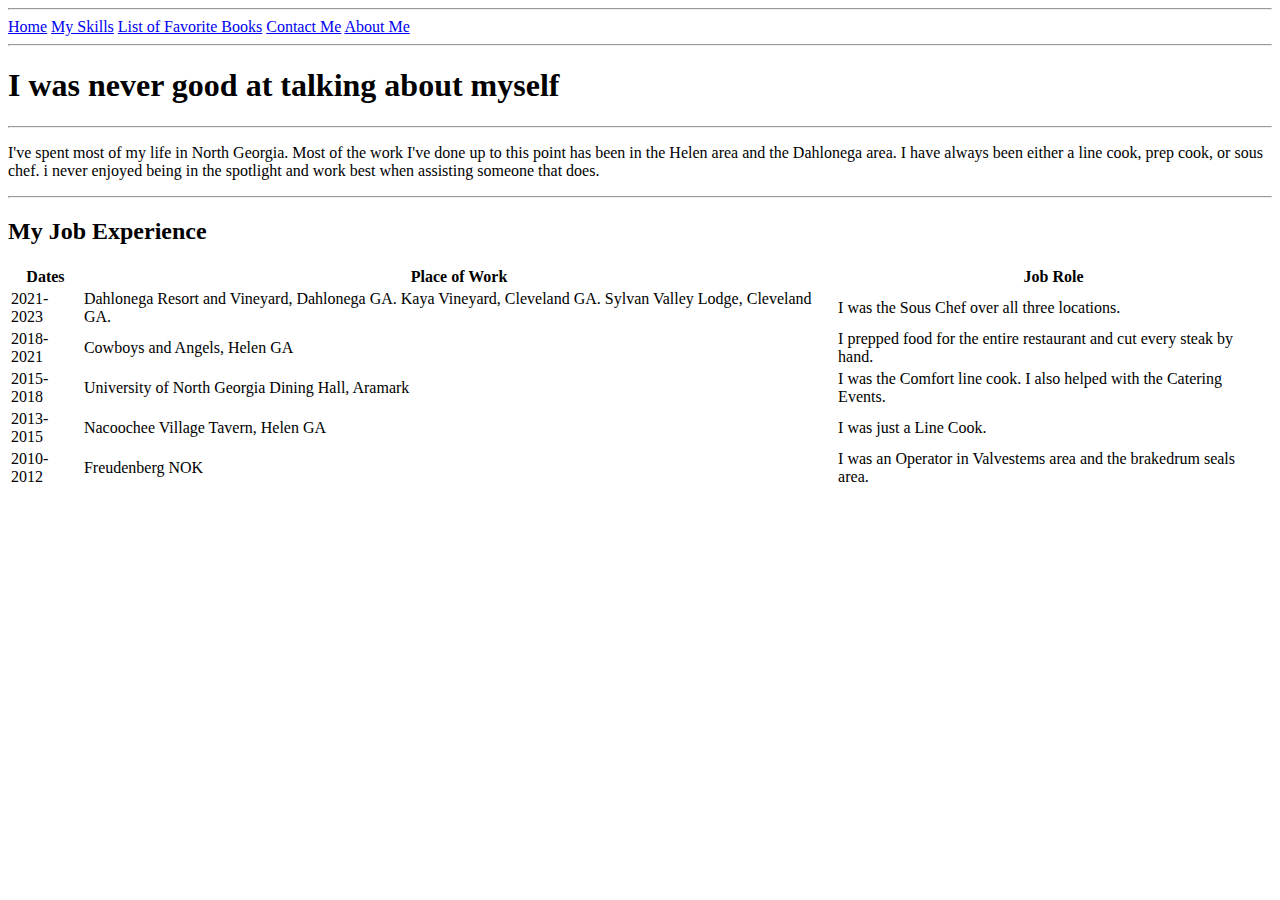
==== about_me.html @ 80dbd81a "Adding the Html Pages" ====
<!DOCTYPE html>
<html>
    <head>
        <meta charset="utf-8">
        <title>
            About Me
        </title>
    </head>
    <body>
      <hr>
      <a href="index.html">Home</a>
      <a href="My_Skills.html">My Skills</a>
      <a href="Ongoing_Book_List.html">List of Favorite Books</a>
      <a href="contact_me.html">Contact Me</a>
      <a href="about_me.html">About Me</a>
      <hr>
        <h1><b>I was never good at talking about myself</b></h1>
        <hr>
        <p>I've spent most of my life in North Georgia. Most of the work I've done up to this point has been in the Helen area and the Dahlonega area. I have always been either a line cook, prep cook, or sous chef. i never enjoyed being in the spotlight and work best when assisting someone that does.</p>
        <hr>
        <h2>My Job Experience</h2>
        <table>
            <thead>
              <tr>
                <th>Dates</th>
                <th>Place of Work</th>
                <th>Job Role</th>
              </tr>
            </thead>
            <tbody>
              <tr>
                <td>2021-2023</td>
                <td>Dahlonega Resort and Vineyard, Dahlonega GA. Kaya Vineyard, Cleveland GA. Sylvan Valley Lodge, Cleveland GA.</td>
                <td>I was the Sous Chef over all three locations.</td>
              </tr>
              <tr>
                <td>2018-2021</td>
                <td>Cowboys and Angels, Helen GA</td>
                <td>I prepped food for the entire restaurant and cut every steak by hand.</td>
              </tr>
            </tbody>
            <tbody>
              <tr>
                <td>2015-2018</td>
                <td>University of North Georgia Dining Hall, Aramark</td>
                <td>I was the Comfort line cook. I also helped with the Catering Events.</td>
              </tr>
              <tr>
                <td>2013-2015</td>
                <td>Nacoochee Village Tavern, Helen GA</td>
                <td>I was just a Line Cook.</td>
              </tr>
            </tbody>
            <tfoot>
              <tr>
                <td>2010-2012</td>
                <td>Freudenberg NOK</td>
                <td>I was an Operator in Valvestems area and the brakedrum seals area.</td>
              </tr>
            </tfoot>
          </table>
          
    </body>
</html>
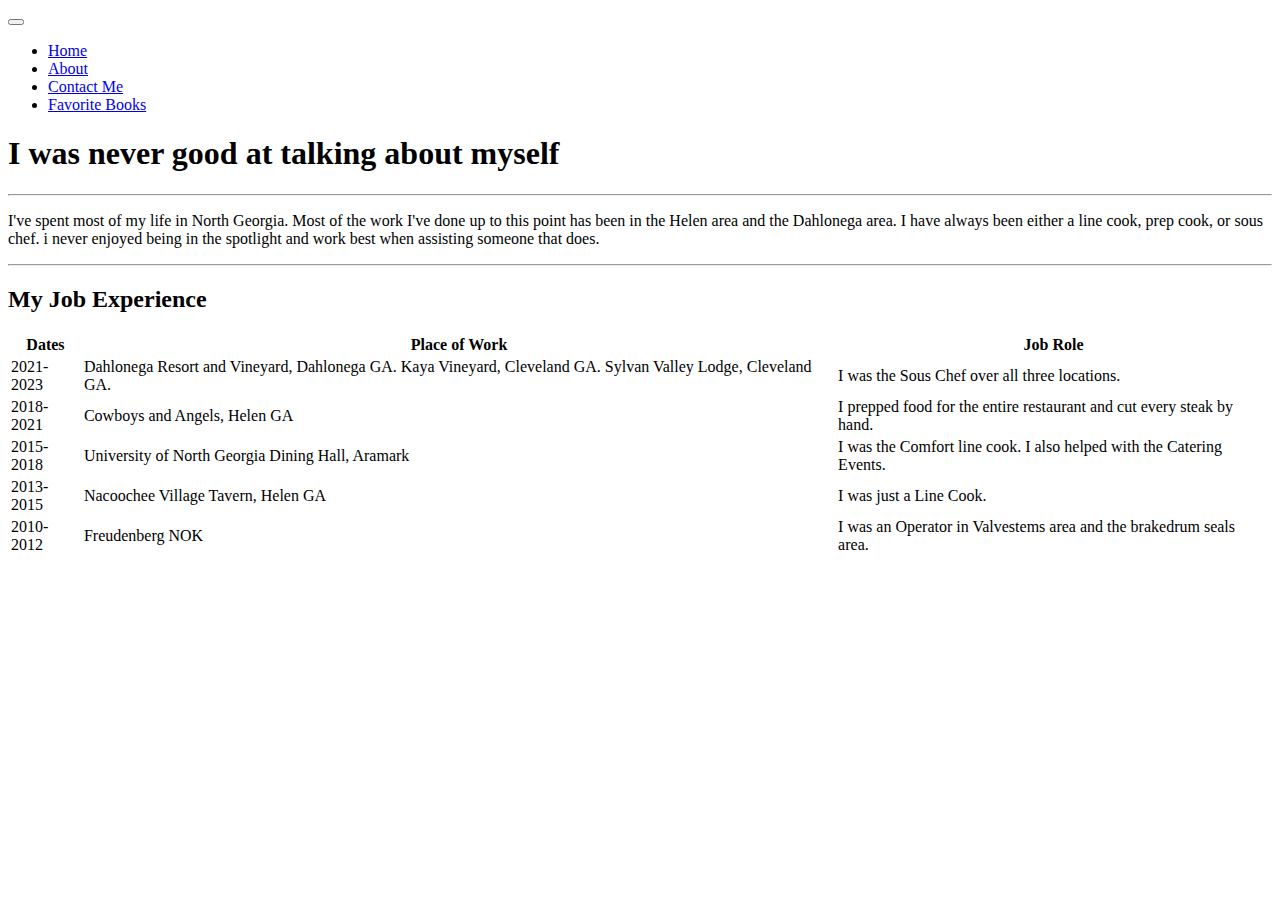
==== commit 703a9685: "Updated the CSS, Added fonts, Added Bootstrap v5" ====
--- a/about_me.html
+++ b/about_me.html
@@ -5,15 +5,38 @@
         <title>
             About Me
         </title>
+        <link href="https://cdn.jsdelivr.net/npm/bootstrap@5.3.0-alpha1/dist/css/bootstrap.min.css" rel="stylesheet" integrity="sha384-GLhlTQ8iRABdZLl6O3oVMWSktQOp6b7In1Zl3/Jr59b6EGGoI1aFkw7cmDA6j6gD" crossorigin="anonymous">
     </head>
     <body>
-      <hr>
-      <a href="index.html">Home</a>
-      <a href="My_Skills.html">My Skills</a>
-      <a href="Ongoing_Book_List.html">List of Favorite Books</a>
-      <a href="contact_me.html">Contact Me</a>
-      <a href="about_me.html">About Me</a>
-      <hr>
+      <script src="https://cdn.jsdelivr.net/npm/@popperjs/core@2.11.6/dist/umd/popper.min.js" integrity="sha384-oBqDVmMz9ATKxIep9tiCxS/Z9fNfEXiDAYTujMAeBAsjFuCZSmKbSSUnQlmh/jp3" crossorigin="anonymous"></script>
+      <script src="https://cdn.jsdelivr.net/npm/bootstrap@5.3.0-alpha1/dist/js/bootstrap.min.js" integrity="sha384-mQ93GR66B00ZXjt0YO5KlohRA5SY2XofN4zfuZxLkoj1gXtW8ANNCe9d5Y3eG5eD" crossorigin="anonymous"></script>
+
+      <nav class="navbar navbar-expand-lg navbar-fixed-top navbar-dark bg-dark">
+        <div class="container-fluid">
+          <a class="navbar-brand" href="./favicon.ico"></a>
+          <button class="navbar-toggler" type="button" data-bs-toggle="collapse" data-bs-target="#navbarNav" aria-controls="navbarNav" aria-expanded="false" aria-label="Toggle navigation">
+            <span class="navbar-toggler-icon"></span>
+          </button>
+          <div class="collapse navbar-collapse" id="navbarNav">
+            <ul class="navbar-nav ms-auto">
+              <li class="nav-item">
+                <a class="nav-link" href="index.html">Home</a>
+              </li>
+              <li class="nav-item">
+                <a class="nav-link" href="about_me.html">About</a>
+              </li>
+              <li class="nav-item">
+                <a class="nav-link" href="contact_me.html">Contact Me</a>
+              </li>
+              <li class="nav-item">
+                <a class="nav-link" href="Ongoing_Book_List.html">Favorite Books</a>
+              </li>
+            </ul>
+          </div>
+        </div>
+      </nav>
+
+
         <h1><b>I was never good at talking about myself</b></h1>
         <hr>
         <p>I've spent most of my life in North Georgia. Most of the work I've done up to this point has been in the Helen area and the Dahlonega area. I have always been either a line cook, prep cook, or sous chef. i never enjoyed being in the spotlight and work best when assisting someone that does.</p>
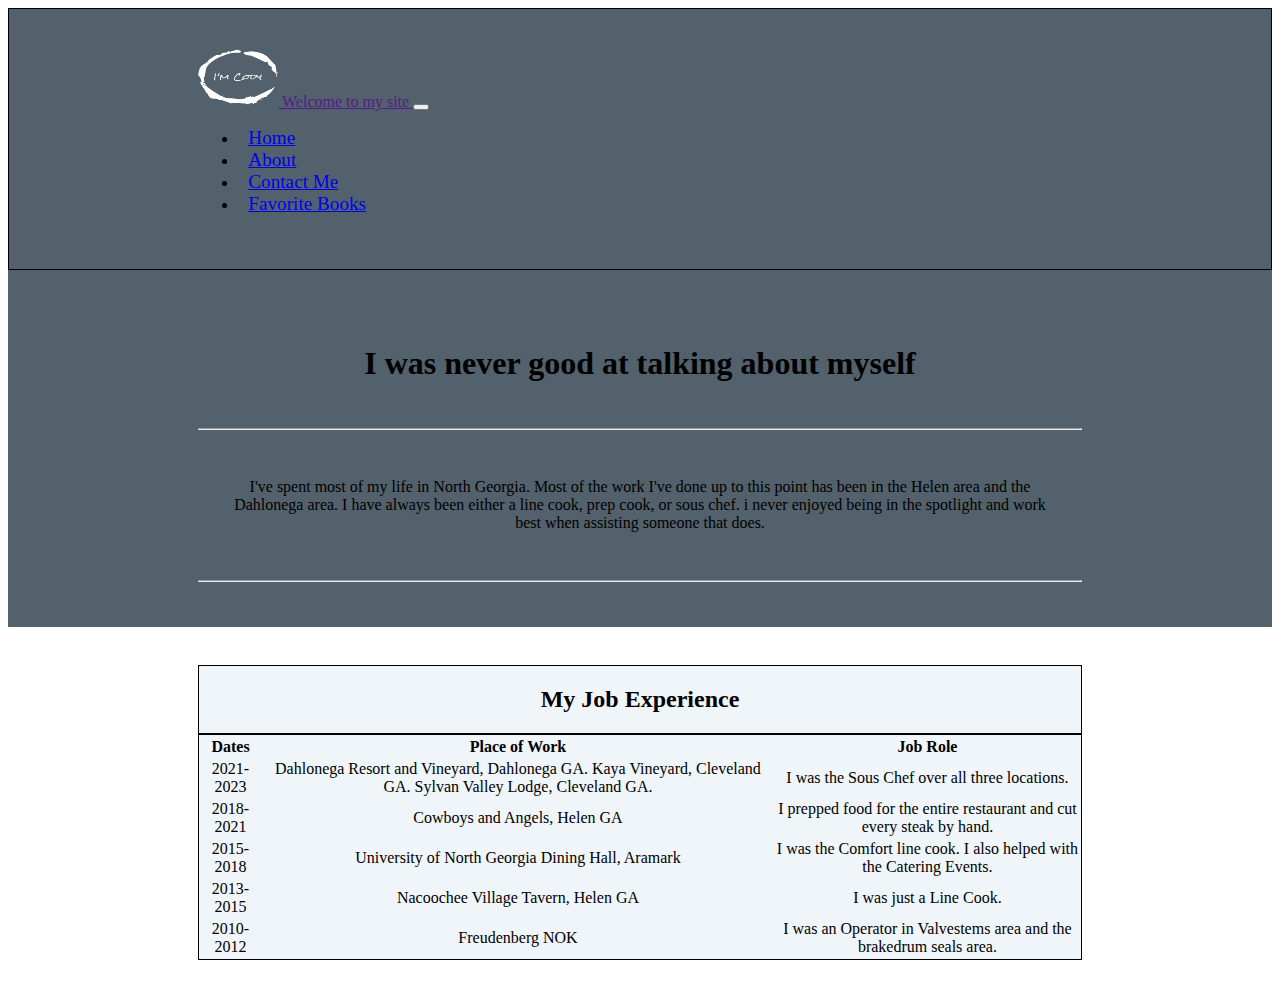
==== commit 73aa86a9: "Updated style of every page" ====
--- a/about_me.html
+++ b/about_me.html
@@ -5,44 +5,79 @@
         <title>
             About Me
         </title>
+
+        <!-- Bootstrap CSS Link -->
         <link href="https://cdn.jsdelivr.net/npm/bootstrap@5.3.0-alpha1/dist/css/bootstrap.min.css" rel="stylesheet" integrity="sha384-GLhlTQ8iRABdZLl6O3oVMWSktQOp6b7In1Zl3/Jr59b6EGGoI1aFkw7cmDA6j6gD" crossorigin="anonymous">
+        <link rel="stylesheet" href="./css/mainStyles.css">
+
     </head>
     <body>
+
+      <!-- Boostrap Javascript Link -->
       <script src="https://cdn.jsdelivr.net/npm/@popperjs/core@2.11.6/dist/umd/popper.min.js" integrity="sha384-oBqDVmMz9ATKxIep9tiCxS/Z9fNfEXiDAYTujMAeBAsjFuCZSmKbSSUnQlmh/jp3" crossorigin="anonymous"></script>
       <script src="https://cdn.jsdelivr.net/npm/bootstrap@5.3.0-alpha1/dist/js/bootstrap.min.js" integrity="sha384-mQ93GR66B00ZXjt0YO5KlohRA5SY2XofN4zfuZxLkoj1gXtW8ANNCe9d5Y3eG5eD" crossorigin="anonymous"></script>
 
-      <nav class="navbar navbar-expand-lg navbar-fixed-top navbar-dark bg-dark">
-        <div class="container-fluid">
-          <a class="navbar-brand" href="./favicon.ico"></a>
-          <button class="navbar-toggler" type="button" data-bs-toggle="collapse" data-bs-target="#navbarNav" aria-controls="navbarNav" aria-expanded="false" aria-label="Toggle navigation">
-            <span class="navbar-toggler-icon"></span>
-          </button>
-          <div class="collapse navbar-collapse" id="navbarNav">
-            <ul class="navbar-nav ms-auto">
-              <li class="nav-item">
-                <a class="nav-link" href="index.html">Home</a>
-              </li>
-              <li class="nav-item">
-                <a class="nav-link" href="about_me.html">About</a>
-              </li>
-              <li class="nav-item">
-                <a class="nav-link" href="contact_me.html">Contact Me</a>
-              </li>
-              <li class="nav-item">
-                <a class="nav-link" href="Ongoing_Book_List.html">Favorite Books</a>
-              </li>
-            </ul>
+
+      <section id="Title">
+        <!-- Navigation Bar Content -->
+        <div class="row">
+          <div class="col-lg-12" style="background-color: none; border: 1px solid;">
+            <nav class="navbar navbar-expand-lg navbar-dark bg-dark">
+              <div class="container-fluid">
+                <a class="navbar-brand" href="">
+                  <img src="images/imcodylogo.png" alt="Bootstrap" width="80" height="60">
+                  Welcome to my site
+                </a>
+                <button class="navbar-toggler" type="button" data-bs-toggle="collapse" data-bs-target="#navbarNav" aria-controls="navbarNav" aria-expanded="false" aria-label="Toggle navigation">
+                  <span class="navbar-toggler-icon"></span>
+                </button>
+                <div class="collapse navbar-collapse" id="navbarNav">
+                  <ul class="navbar-nav ms-auto">
+                    <li class="nav-item">
+                      <a class="nav-link" href="index.html">Home</a>
+                    </li>
+                    <li class="nav-item">
+                      <a class="nav-link" href="about_me.html">About</a>
+                    </li>
+                    <li class="nav-item">
+                      <a class="nav-link" href="contact_me.html">Contact Me</a>
+                    </li>
+                    <li class="nav-item">
+                      <a class="nav-link" href="Ongoing_Book_List.html">Favorite Books</a>
+                    </li>
+                  </ul>
+                </div>
+              </div>
+            </nav>
           </div>
         </div>
-      </nav>
+      
 
+        <!-- Main Content of the Page -->
+        <div class="container-fluid">
+          <div class="row">
+            <div class="col-lg-12 about-page-title">
+              <h1><b>I was never good at talking about myself</b></h1>
+            </div> 
+          </div>
 
-        <h1><b>I was never good at talking about myself</b></h1>
-        <hr>
-        <p>I've spent most of my life in North Georgia. Most of the work I've done up to this point has been in the Helen area and the Dahlonega area. I have always been either a line cook, prep cook, or sous chef. i never enjoyed being in the spotlight and work best when assisting someone that does.</p>
-        <hr>
-        <h2>My Job Experience</h2>
-        <table>
+          <hr>
+
+          <div class="col-lg-12 about-page-description">
+            <p>I've spent most of my life in North Georgia. Most of the work I've done up to this point has been in the Helen area and the Dahlonega area. I have always been either a line cook, prep cook, or sous chef. i never enjoyed being in the spotlight and work best when assisting someone that does.</p>
+          </div>
+
+          <hr>
+        </div>
+      </section>
+
+      <div class="container-fluid">
+        <div class="col-lg-12" style="background-color: #F0F5F9; border: 1px solid; text-align: center;">
+          <h2>My Job Experience</h2>
+        </div>
+
+        <div class="col-lg-12" style="background-color: #F0F5F9; border: 1px solid; text-align: center;">
+          <table>
             <thead>
               <tr>
                 <th>Dates</th>
@@ -82,6 +117,11 @@
               </tr>
             </tfoot>
           </table>
+        </div>
+      </div>
+
+
+        
           
     </body>
 </html>--- a/css/mainStyles.css
+++ b/css/mainStyles.css
@@ -0,0 +1,122 @@
+
+/* CSS For Index.html  */
+
+body {
+    font-family: "Montserrat";
+}
+
+#Title {
+    background-color: #52616B;
+    color: #000;
+}
+
+.container-fluid {
+    padding: 3% 15%;
+}
+
+.navbar {
+    padding: 0 0 0 0;
+}
+
+.nav-item {
+    padding: 0 10px;
+}
+
+.nav-link {
+    font-size: 1.2rem;
+    font-family: "Montserrat-Light";
+}
+
+.col-lg-6 {
+    padding: 1rem 1rem 1rem 1rem;
+    
+}
+
+h1.landingPageTitle {
+    font-family: "Montserrat-Black";
+    font-size: 3rem;
+    line-height: 1.5;
+    text-align: center;
+    margin: 5rem .1rem .75rem .1rem;
+}
+
+p.landingPageDescription {
+    font-family: "Montserrat-Thin";
+    font-size: 2rem;
+    line-height: 1.5;
+    font-style: italic;
+    text-align: center;
+    margin: 5rem .1rem .1rem .1rem;
+}
+
+.btn-styling {
+    font-family:'Times New Roman';
+    font-size: 2rem;
+}
+
+.mainContent {
+    padding: 1rem;
+    font-family: cursive;
+    font-weight: bolder;
+    font-size: large;
+}
+
+
+
+
+/* CSS For About Me Page */
+
+.about-page-title {
+    text-align: center;
+    padding: 1rem 1rem 1rem 1rem;
+}
+
+.about-page-description {
+    text-align: center;
+    margin: 1rem 1rem 1rem 1rem;
+    padding: 1rem 1rem 1rem 1rem;
+}
+
+/* CSS For Contact Me Page */
+
+.contact-me-page-title {
+    text-align: center;
+    padding: 1rem;
+    font-family: 'Segoe UI', Tahoma, Geneva, Verdana, sans-serif;
+    font-weight: bolder;
+    font-size: large;
+}
+
+.contact-me-page-description {
+    text-align: center;
+    padding: 1rem;
+    font-family: cursive;
+    font-weight: bolder;
+    font-size: large;
+}
+
+.contact-form-style {
+    text-align: left;
+    padding: 1rem;
+    font-family: "ubuntu";
+    font-weight: bolder;
+    font-size: large;
+}
+
+/* CSS For Favorite Book List Page */
+
+.favorite-books-page-title {
+    text-align: center;
+    padding: 1rem;
+    font-family: 'Segoe UI', Tahoma, Geneva, Verdana, sans-serif;
+    font-weight: bolder;
+    font-size: large;
+}
+
+.favorite-books-page-description {
+    text-align: center;
+    padding: 1rem;
+    font-family: 'Segoe UI', Tahoma, Geneva, Verdana, sans-serif;
+    font-weight: bolder;
+    font-size: large;
+}
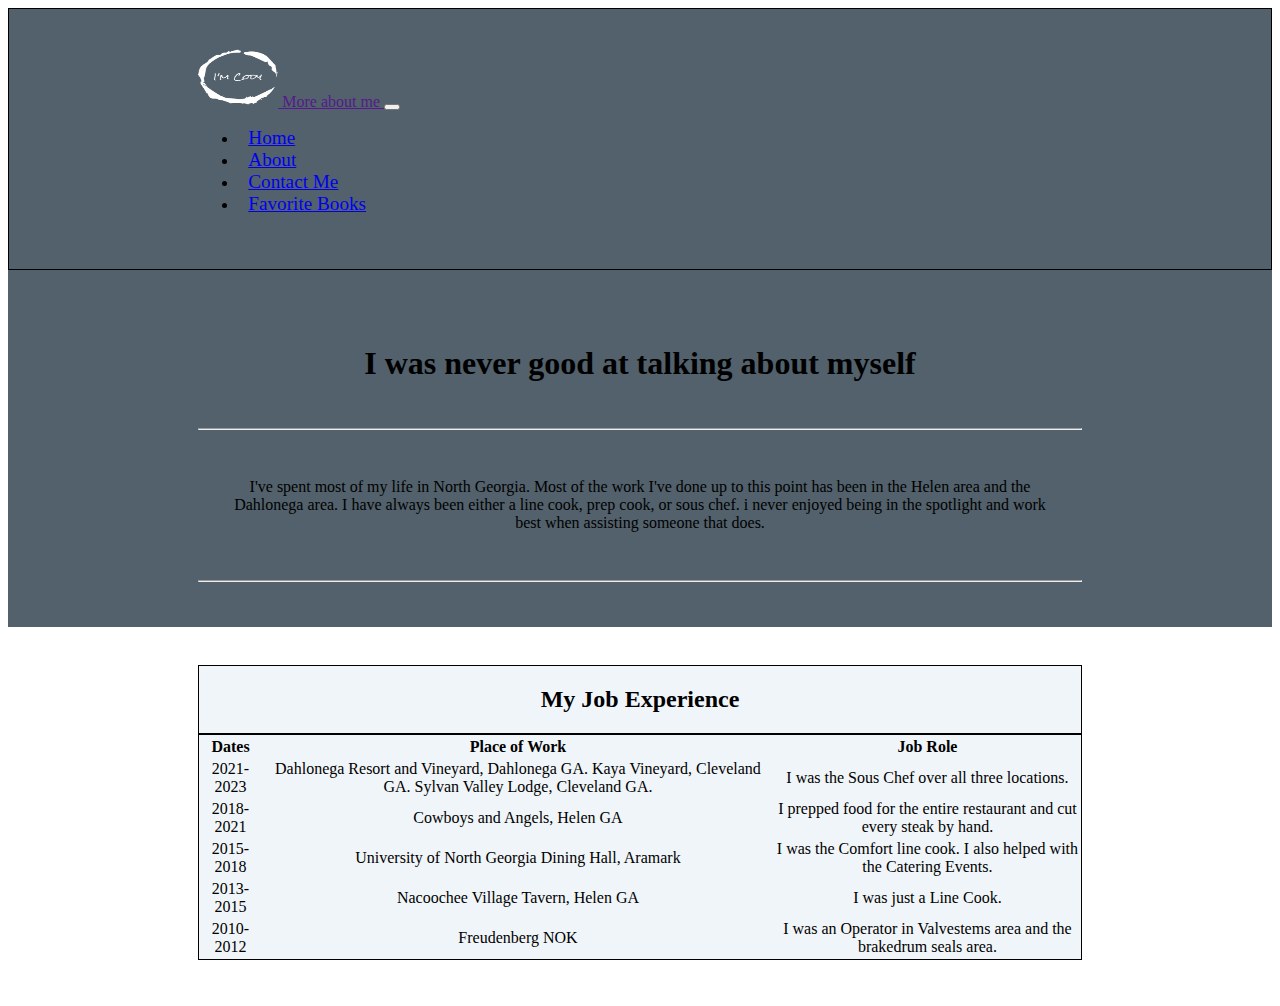
==== commit deefde0f: "Updated the books listings, navbar titles" ====
--- a/about_me.html
+++ b/about_me.html
@@ -26,7 +26,7 @@
               <div class="container-fluid">
                 <a class="navbar-brand" href="">
                   <img src="images/imcodylogo.png" alt="Bootstrap" width="80" height="60">
-                  Welcome to my site
+                  More about me
                 </a>
                 <button class="navbar-toggler" type="button" data-bs-toggle="collapse" data-bs-target="#navbarNav" aria-controls="navbarNav" aria-expanded="false" aria-label="Toggle navigation">
                   <span class="navbar-toggler-icon"></span>
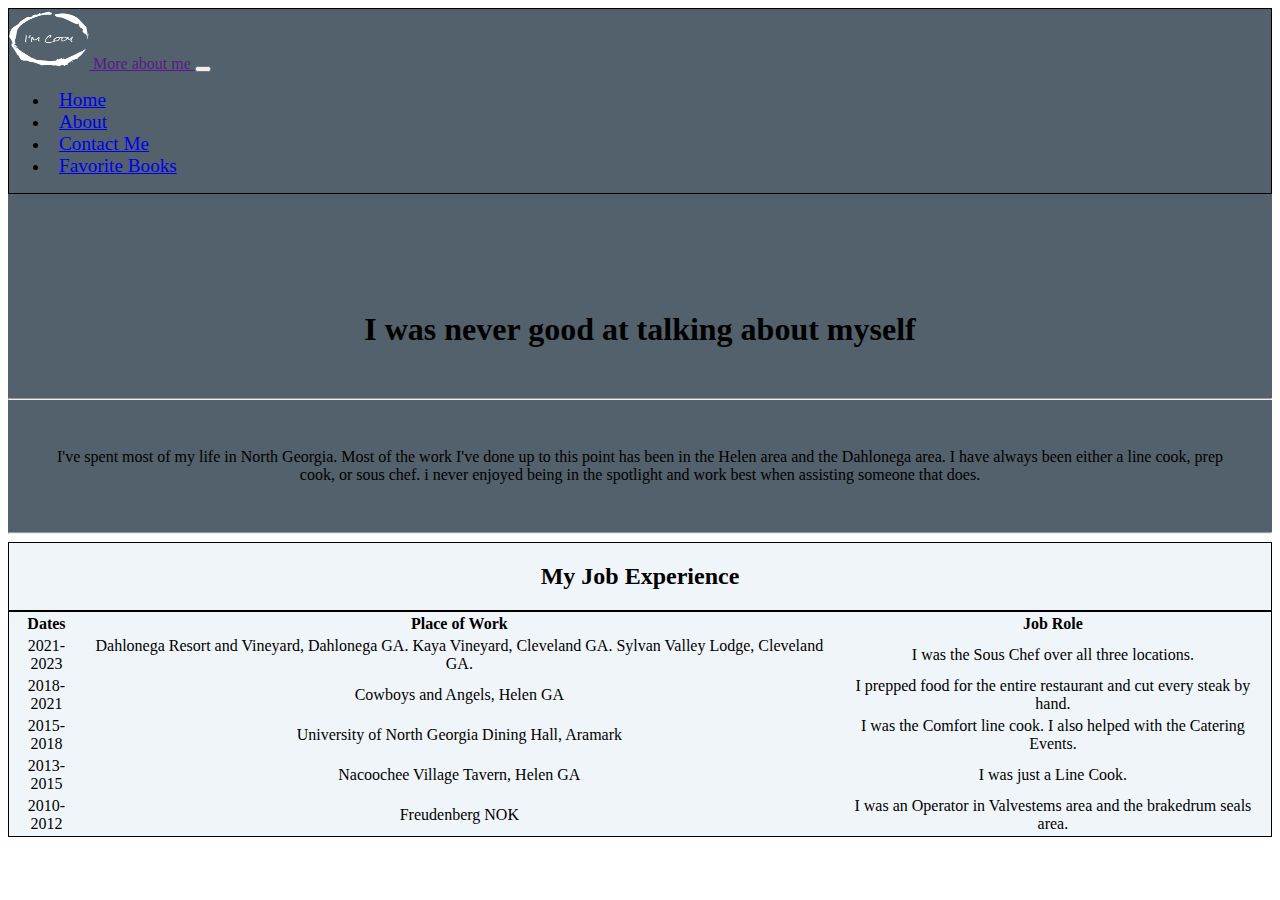
==== commit 5baf50e0: "Made mobile friendly" ====
--- a/about_me.html
+++ b/about_me.html
@@ -2,6 +2,7 @@
 <html>
     <head>
         <meta charset="utf-8">
+        <meta name="viewport" content="width=device-width, initial-scale=1.0">
         <title>
             About Me
         </title>
@@ -22,7 +23,7 @@
         <!-- Navigation Bar Content -->
         <div class="row">
           <div class="col-lg-12" style="background-color: none; border: 1px solid;">
-            <nav class="navbar navbar-expand-lg navbar-dark bg-dark">
+            <nav class="navbar navbar-expand-lg fixed-top navbar-dark bg-dark">
               <div class="container-fluid">
                 <a class="navbar-brand" href="">
                   <img src="images/imcodylogo.png" alt="Bootstrap" width="80" height="60">
--- a/css/mainStyles.css
+++ b/css/mainStyles.css
@@ -8,10 +8,6 @@
 #Title {
     background-color: #52616B;
     color: #000;
-}
-
-.container-fluid {
-    padding: 3% 15%;
 }
 
 .navbar {
@@ -27,12 +23,9 @@
     font-family: "Montserrat-Light";
 }
 
-.col-lg-6 {
-    padding: 1rem 1rem 1rem 1rem;
-    
-}
 
-h1.landingPageTitle {
+
+.landingPageTitle {
     font-family: "Montserrat-Black";
     font-size: 3rem;
     line-height: 1.5;
@@ -40,13 +33,13 @@
     margin: 5rem .1rem .75rem .1rem;
 }
 
-p.landingPageDescription {
+.landingPageDescription {
     font-family: "Montserrat-Thin";
     font-size: 2rem;
     line-height: 1.5;
-    font-style: italic;
+    font-style: italic, #fff;
     text-align: center;
-    margin: 5rem .1rem .1rem .1rem;
+    margin: .1rem .1rem .1rem .1rem;
 }
 
 .btn-styling {
@@ -68,6 +61,7 @@
 
 .about-page-title {
     text-align: center;
+    margin: 5rem .1rem .75rem .1rem;
     padding: 1rem 1rem 1rem 1rem;
 }
 
@@ -81,6 +75,7 @@
 
 .contact-me-page-title {
     text-align: center;
+    margin: 5rem .1rem .75rem .1rem;
     padding: 1rem;
     font-family: 'Segoe UI', Tahoma, Geneva, Verdana, sans-serif;
     font-weight: bolder;
@@ -89,6 +84,7 @@
 
 .contact-me-page-description {
     text-align: center;
+    margin: 1rem .1rem .75rem .1rem;
     padding: 1rem;
     font-family: cursive;
     font-weight: bolder;
@@ -107,6 +103,7 @@
 
 .favorite-books-page-title {
     text-align: center;
+    margin: 5rem .1rem .75rem .1rem;
     padding: 1rem;
     font-family: 'Segoe UI', Tahoma, Geneva, Verdana, sans-serif;
     font-weight: bolder;
@@ -115,8 +112,21 @@
 
 .favorite-books-page-description {
     text-align: center;
+    margin: 1rem .1rem .75rem .1rem;
+    border: #000 solid;
     padding: 1rem;
     font-family: 'Segoe UI', Tahoma, Geneva, Verdana, sans-serif;
     font-weight: bolder;
     font-size: large;
 }
+
+.book-listing-style {
+    background-color: #C9D6DF;
+    border: #000 solid;
+    font-family: "ubuntu";
+    font-weight: bolder;
+    font-size: large;
+    margin: 0;
+    padding: 0;
+    text-align: center;
+}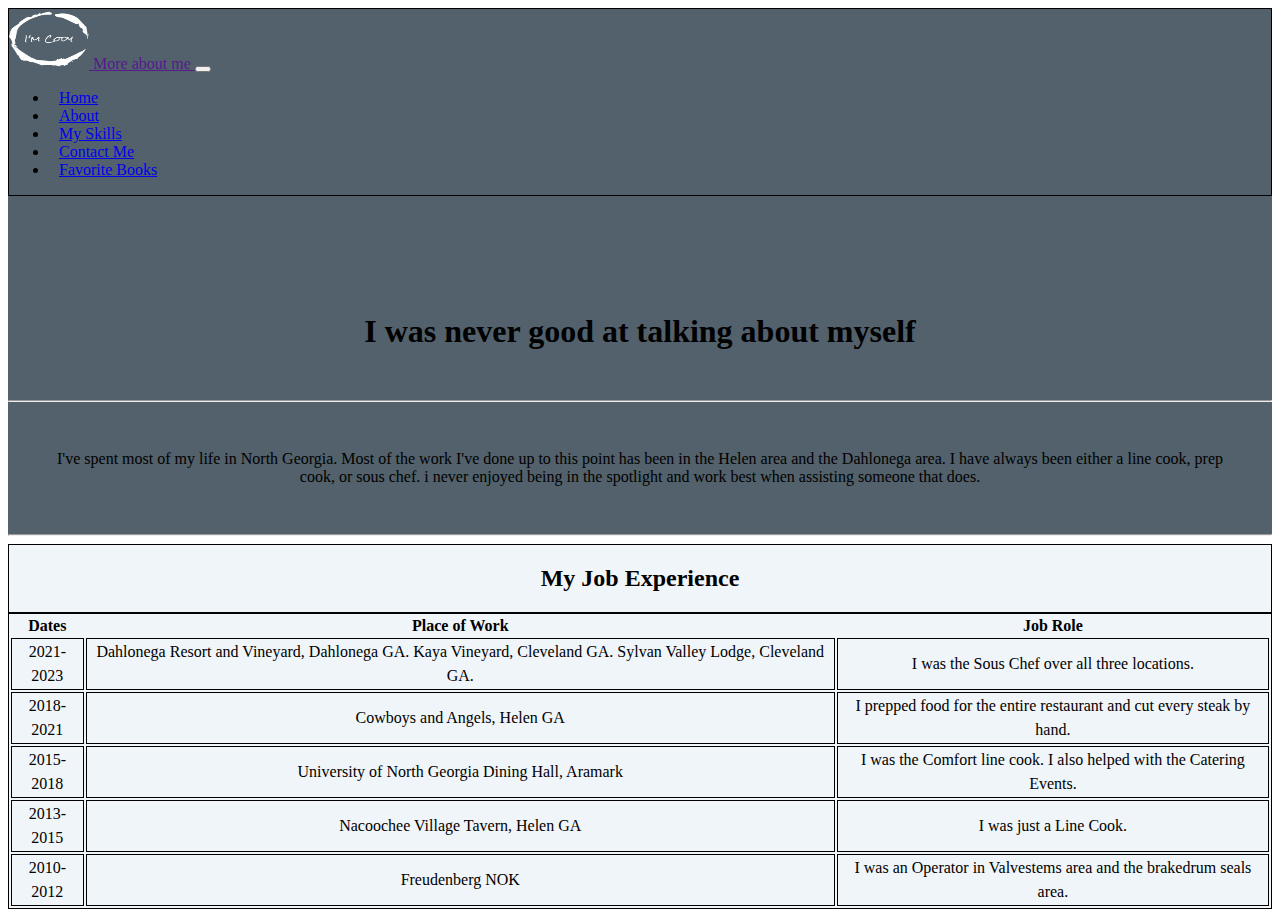
==== commit fca74f78: "Webpage Update" ====
--- a/about_me.html
+++ b/about_me.html
@@ -10,6 +10,9 @@
         <!-- Bootstrap CSS Link -->
         <link href="https://cdn.jsdelivr.net/npm/bootstrap@5.3.0-alpha1/dist/css/bootstrap.min.css" rel="stylesheet" integrity="sha384-GLhlTQ8iRABdZLl6O3oVMWSktQOp6b7In1Zl3/Jr59b6EGGoI1aFkw7cmDA6j6gD" crossorigin="anonymous">
         <link rel="stylesheet" href="./css/mainStyles.css">
+
+        <!-- Title Tab Icon Link -->
+        <link rel="icon" href="./favicon.ico" type="image/x-icon">
 
     </head>
     <body>
@@ -39,6 +42,9 @@
                     </li>
                     <li class="nav-item">
                       <a class="nav-link" href="about_me.html">About</a>
+                    </li>
+                    <li class="nav-item">
+                      <a class="nav-link" href="my_skills.html">My Skills</a>
                     </li>
                     <li class="nav-item">
                       <a class="nav-link" href="contact_me.html">Contact Me</a>
--- a/css/mainStyles.css
+++ b/css/mainStyles.css
@@ -19,7 +19,7 @@
 }
 
 .nav-link {
-    font-size: 1.2rem;
+    font-size: 1.0rem;
     font-family: "Montserrat-Light";
 }
 
@@ -69,6 +69,51 @@
     text-align: center;
     margin: 1rem 1rem 1rem 1rem;
     padding: 1rem 1rem 1rem 1rem;
+}
+
+/* CSS For My Skills Page */
+
+.my-skills-background {
+    background-color: #52616B;
+}
+
+.my-skills-title {
+    text-align: center;
+    margin: 5rem .1rem .75rem .1rem;
+    padding: 1rem 1rem 1rem 1rem;
+    font-family: "Montserrat-Black";
+    font-size: 3rem;
+    line-height: 1.5;
+    text-align: center;
+}
+
+.my-skills-descriptions {
+    background-color: #C9D6DF;
+    text-align: center;
+    margin: 5rem .1rem .75rem .1rem;
+    padding: 1rem 1rem 1rem 1rem;
+    font-family: "Montserrat-Black";
+    font-size: 3rem;
+    line-height: 1.5;
+    text-align: center;
+}
+
+.skill-listing-style {
+    background-color: #C9D6DF;
+    border: #000 solid;
+    font-family: "ubuntu";
+    font-weight: bolder;
+    font-size: large;
+    margin: 0;
+    padding: 0;
+    text-align: center;
+}
+
+/* This can cause problems in the future */
+td {
+    border: #000 1px solid;
+    font-size: 1rem;
+    line-height: 1.5;    
 }
 
 /* CSS For Contact Me Page */
